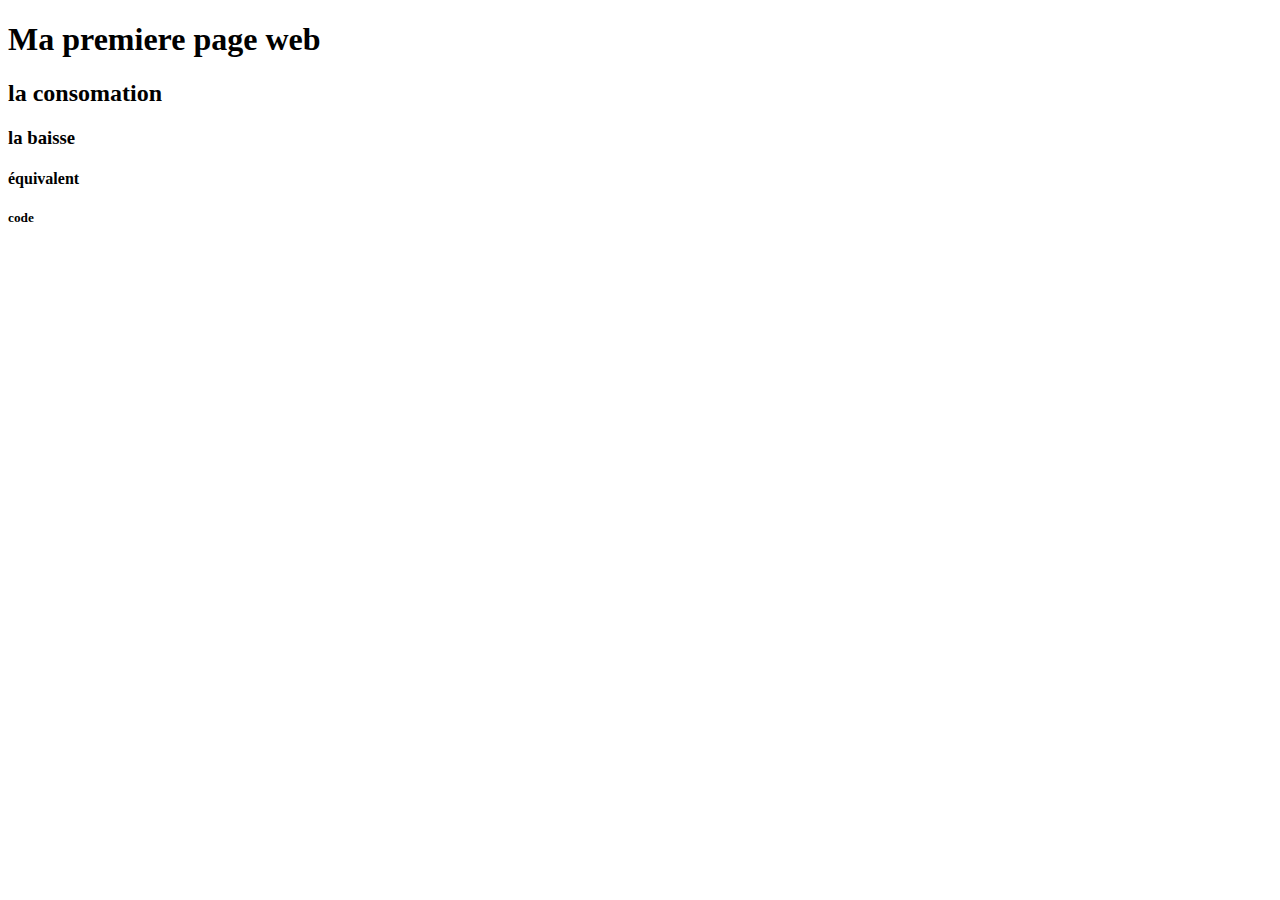
==== index.html @ 91e7d964 "ajout du fichier index" ====
<!DOCTYPE html>
<html lang="fr"> 
    <body>
        <h1>
            Ma premiere page web
        </h1>
        <h2>la consomation </h2>
        <h3>la baisse</h3>
        <h4>équivalent</h4>
        <h5>code</h5>
    
    
    </body>
</html>
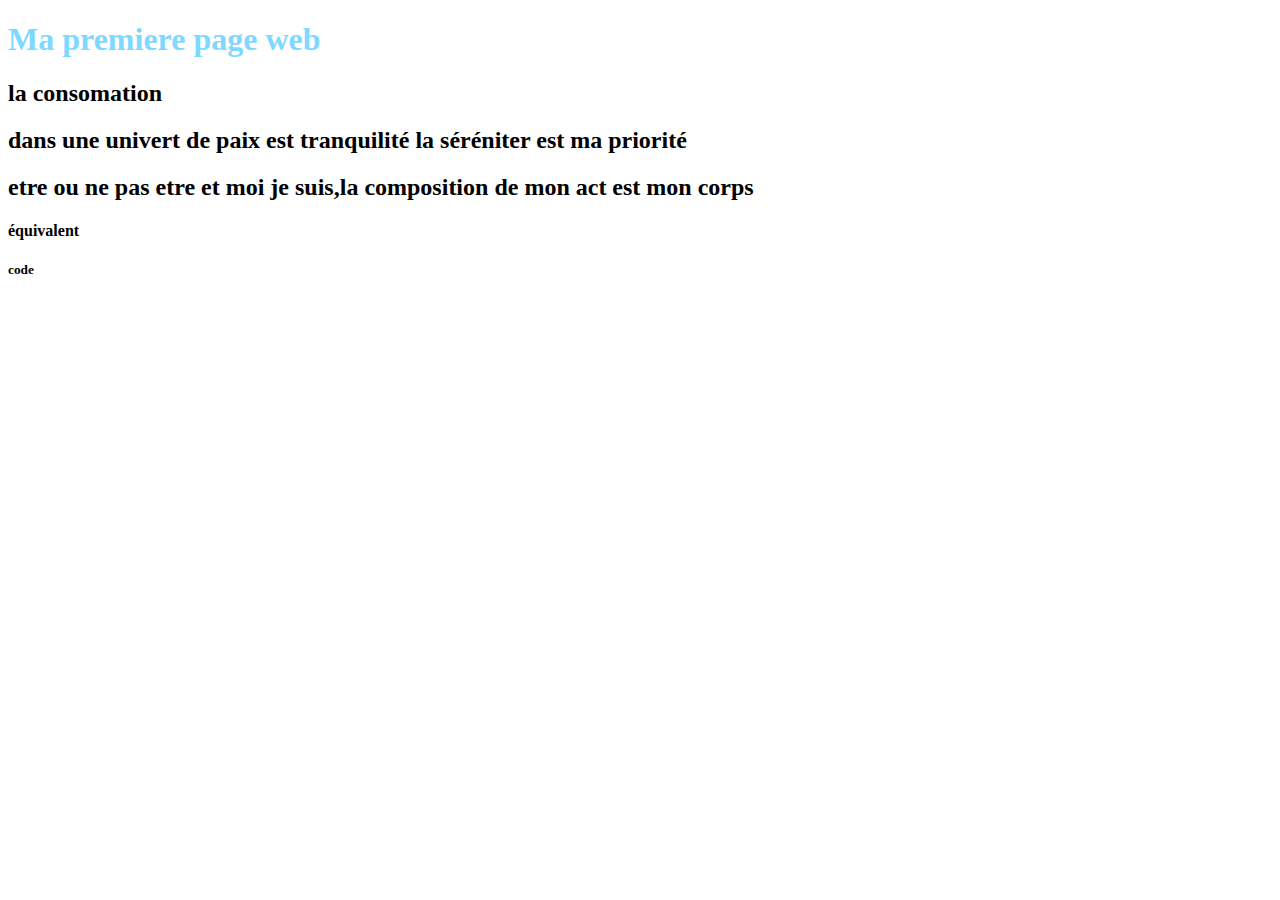
==== commit ef5fbfcc: "ajout d'un css" ====
--- a/index.html
+++ b/index.html
@@ -1,11 +1,20 @@
 <!DOCTYPE html>
 <html lang="fr"> 
+    <head>
+        <title>bonjour
+
+        </title>
+        <meta charset="UTF-8">
+<link rel="stylesheet" href="style.css"/>
+    
+    </head>
     <body>
         <h1>
             Ma premiere page web
         </h1>
         <h2>la consomation </h2>
-        <h3>la baisse</h3>
+        <h2>dans une univert de paix est tranquilité la séréniter est ma priorité</h2>
+        <h2> etre ou ne pas etre et moi je suis,la composition de mon act est mon corps</h2>
         <h4>équivalent</h4>
         <h5>code</h5>
     
--- a/style.css
+++ b/style.css
@@ -0,0 +1 @@
+h1{color: rgb(127, 217, 255);}
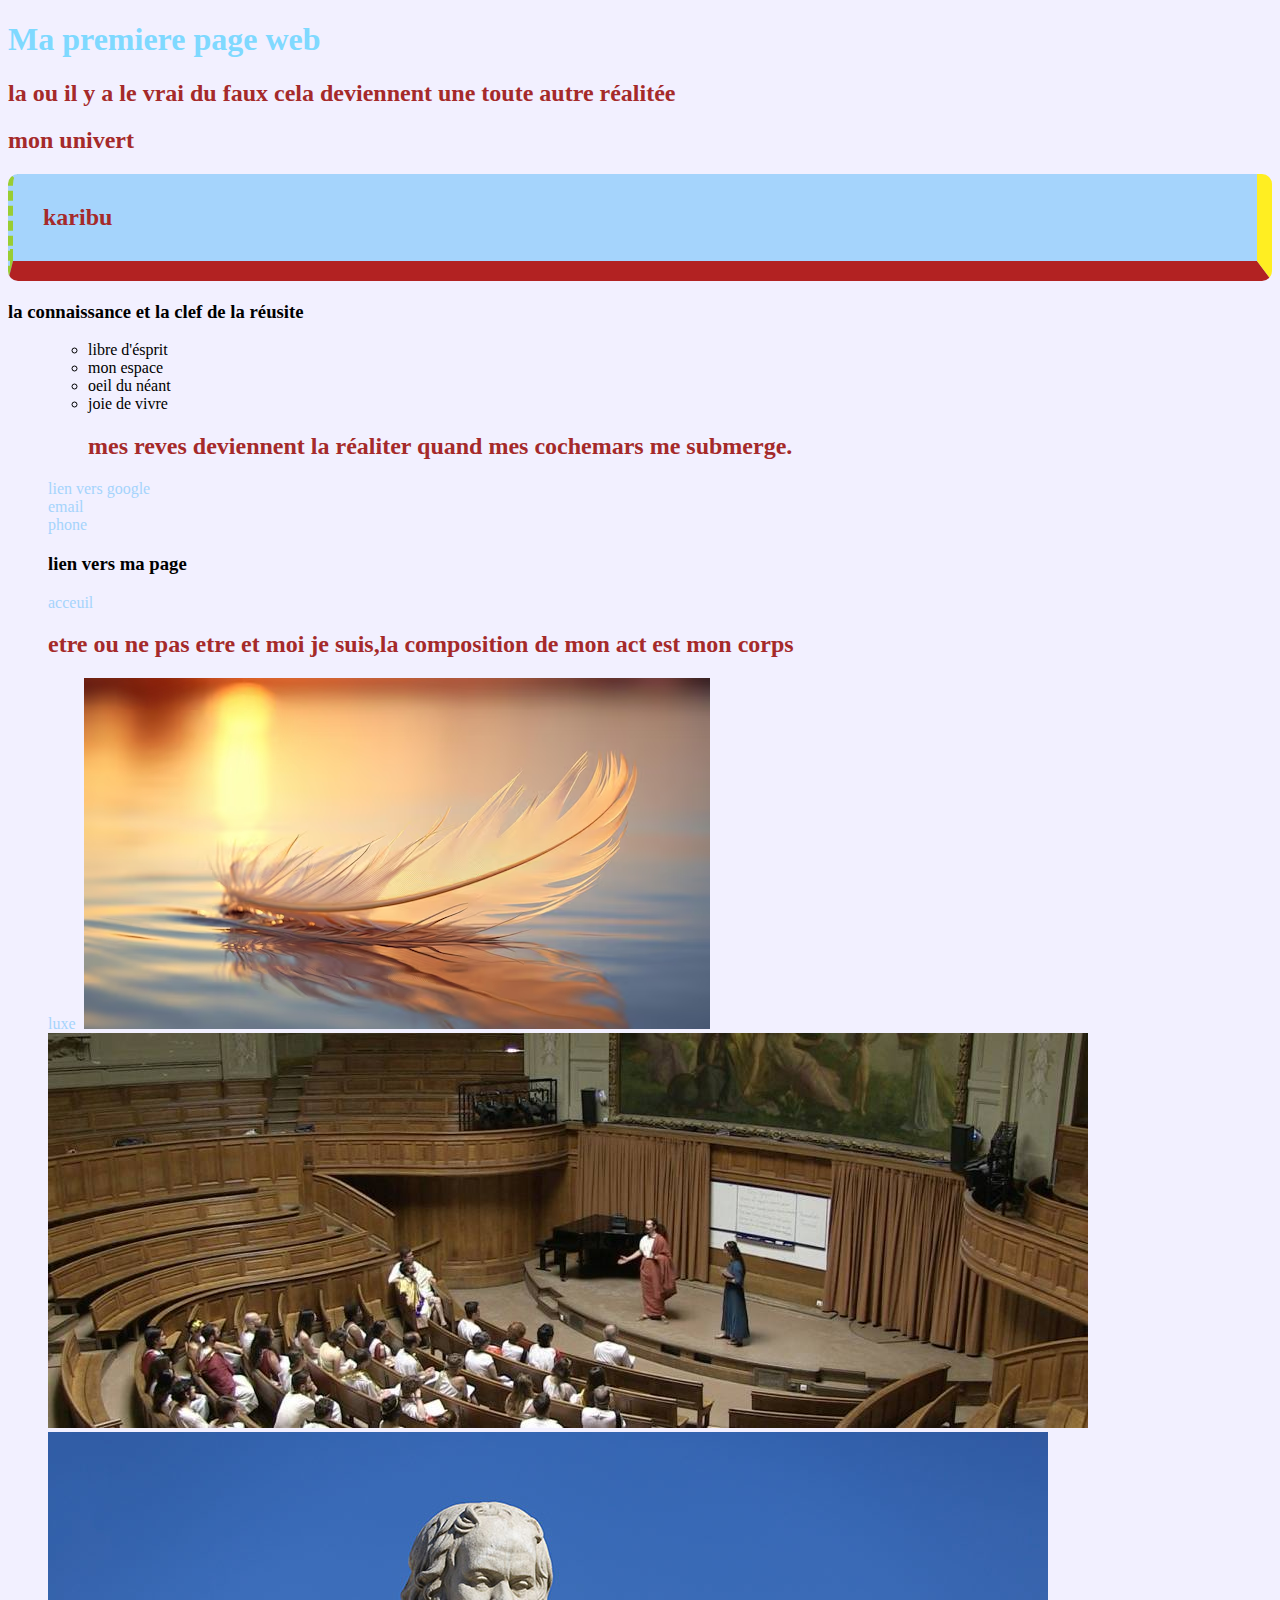
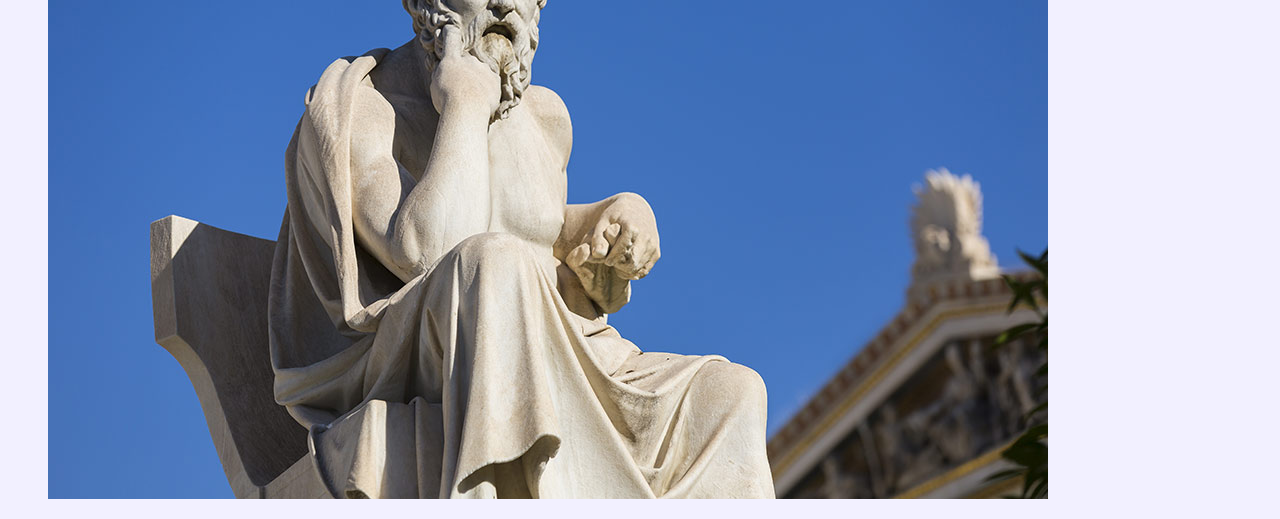
==== commit c1ed8e4d: "ajoute styile.css" ====
--- a/index.html
+++ b/index.html
@@ -1,23 +1,36 @@
 <!DOCTYPE html>
 <html lang="fr"> 
     <head>
-        <title>bonjour
-
-        </title>
-        <meta charset="UTF-8">
-<link rel="stylesheet" href="style.css"/>
-    
+<meta charset="UTF-8">
+<title>libre d'esprit</title>
+<link rel="stylesheet" href="style.css">
     </head>
     <body>
-        <h1>
-            Ma premiere page web
-        </h1>
-        <h2>la consomation </h2>
-        <h2>dans une univert de paix est tranquilité la séréniter est ma priorité</h2>
-        <h2> etre ou ne pas etre et moi je suis,la composition de mon act est mon corps</h2>
-        <h4>équivalent</h4>
-        <h5>code</h5>
+        <h1>Ma premiere page web</h1>
+        <h2 id="la ou il y a le vrai du faux cela deviennent une toute autre réalitée">la ou il y a le vrai du faux cela deviennent une toute autre réalitée</h2>
+        <h2>mon univert</h3>
+        <h2 class="mabordure">karibu</h4>
+        <h3>la connaissance et la clef de la réusite</h5>
+        <ul>
+           
+    <ul>
+        <li>libre d'ésprit</li>
+        <li>mon espace</li>
+        <li>oeil du néant</li>
+        <li>joie de vivre</li>
+        <h2> mes reves deviennent la réaliter quand mes cochemars me submerge.</h2>
+    </ul>
+    <a href="https://www.renault.fr/vehicules-gammes-precedentes/kadjar.html">lien vers google</a><br/>
+        <a href="mailot:zatfawasse.@mail.com">email</a><br/>
+        <a href="tel:+2693302850"> phone</a><br/>
+ <h3> lien vers ma page </h3>
+ <a href="index.html" target="_blank" > acceuil</a>
+<h2>etre ou ne pas etre et moi je suis,la composition de mon act est mon corps </h2>
+<a href="#labaisse">luxe</a>
+<img src=""/>
+<img src="plume.avif" title="la qualité est indispensable">
+<img src="ptotagora.jpg"alt="laqualitéestindispensable" title="la qualité est indispensable"/>
+<img src="socrat.jpeg">
+
     
-    
-    </body>
-</html>+    </body>--- a/style.css
+++ b/style.css
@@ -1 +1,40 @@
-h1{color: rgb(127, 217, 255);}
+h1{color: rgb(127, 217, 255);font-style text-decoration: underline; text-align}
+a{
+
+    text-align: center;
+    font-family: 3,5em;
+    color: #a5d4fc;
+}
+
+
+ 
+p{
+    color: lightcoral;
+}
+h2{color: brown;}
+.maclasse{color: blueviolet;}
+p{
+
+    color: black;
+    font: size 1.1em;
+
+    padding-left: 15;
+    padding-right: 15;
+    font-weight: bold;
+    font-family: Arial, Helvetica, sans-serif;
+    font-family:manrope,sans-serif;
+}
+body{background-color: hsl(248, 100%, 97%);}
+li{font-size: 1em;font-family:} 
+a{font-size: 1em; font-family: manrope;text-decoration:none}
+.mabordure{
+    padding: 30px;
+    background-color: #a5d4fc; /* couleur du fond*/
+    border: solid royalblue double; /*couleur arriére plant*/
+    border-top: 3px #eb5; /* droite*/
+    border-right: 15px #FE2 solid;/*bas*/
+    border-bottom: 20px firebrick solid; /*gauche*/
+    border-left: 5PX yellowgreen dashed; /* definis la taile*/
+    border-radius: 10px 10px 10px;
+
+}
